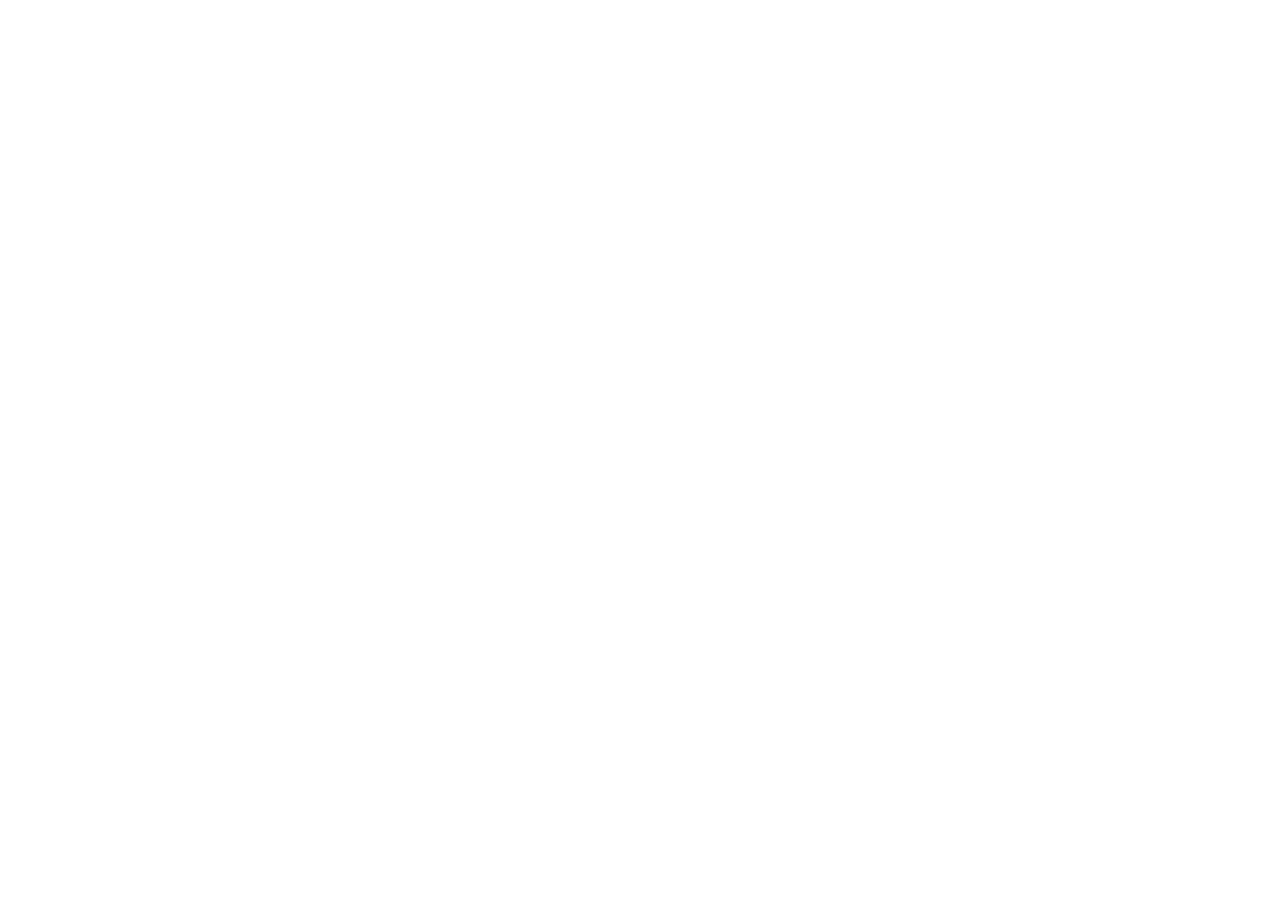
==== Dadi/index.html @ 158fe83d "first commit" ====
<!DOCTYPE html>
<html lang="en">
<head>
    <meta charset="UTF-8">
    <meta http-equiv="X-UA-Compatible" content="IE=edge">
    <meta name="viewport" content="width=device-width, initial-scale=1.0">
    <title>dadi</title>
    <link rel="stylesheet" href="./css/style.css">
    <script defer type="text/javascript" src="./js/script.js"></script>
</head>
<body>
    
</body>
</html>
---- Dadi/css/style.css ----
* {
    margin: 0;
    padding: 0;
    box-sizing: border-box;
}
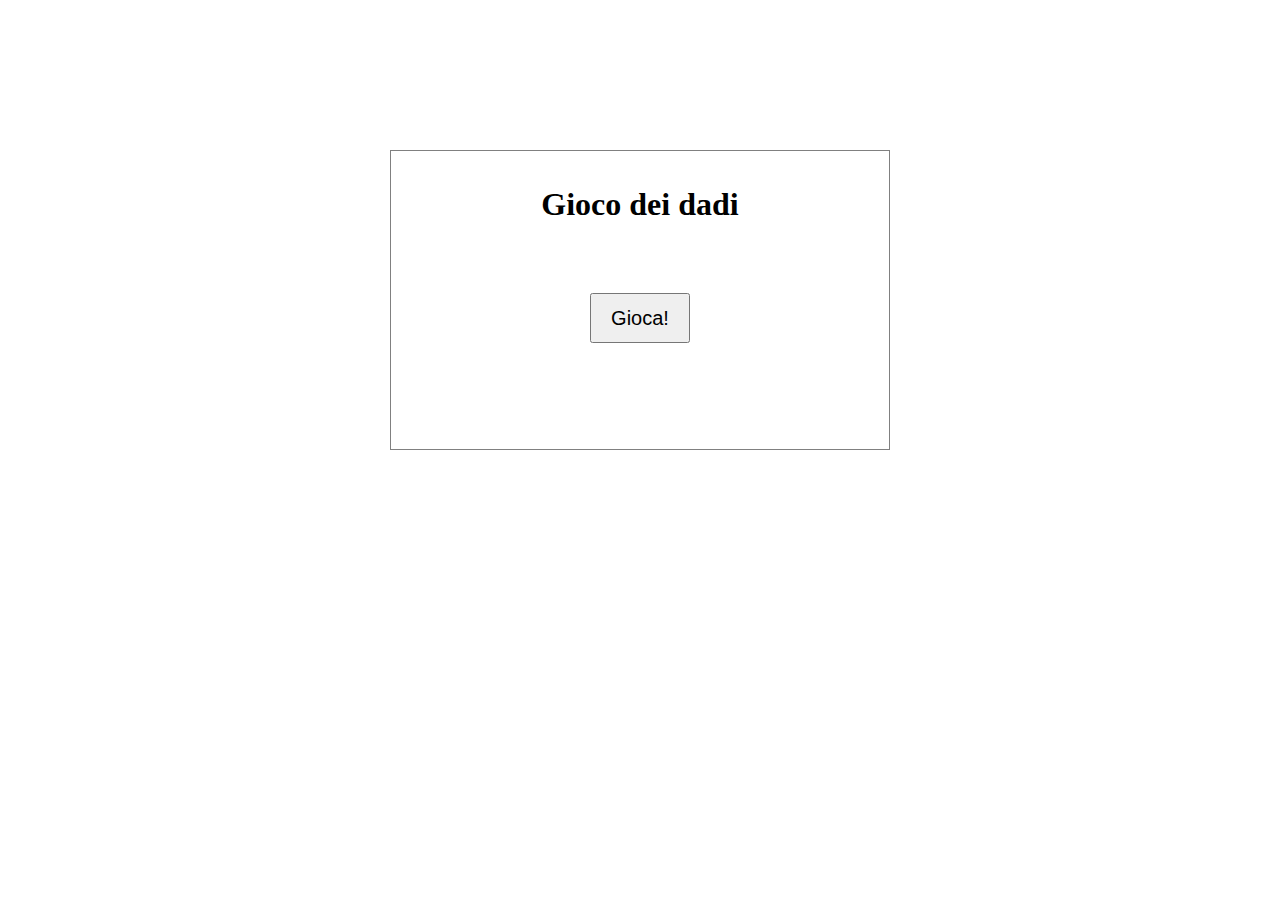
==== commit 4420f44e: "esercizio dadi finito" ====
--- a/Dadi/index.html
+++ b/Dadi/index.html
@@ -9,6 +9,10 @@
     <script defer type="text/javascript" src="./js/script.js"></script>
 </head>
 <body>
-    
+    <div class="container">
+        <h1>Gioco dei dadi</h1>
+        <button id="gioca">Gioca!</button>
+        <span id="output"></span>
+    </div>
 </body>
 </html>--- a/Dadi/css/style.css
+++ b/Dadi/css/style.css
@@ -2,4 +2,21 @@
     margin: 0;
     padding: 0;
     box-sizing: border-box;
+}
+
+.container {
+    margin: 150px auto;
+    width: 500px;
+    height: 300px;
+    border: 1px solid grey;
+    display: flex;
+    flex-direction: column;
+    justify-content: space-around;
+    align-items: center;
+}
+
+button {
+    width: 100px;
+    height: 50px;
+    font-size: 20px;
 }